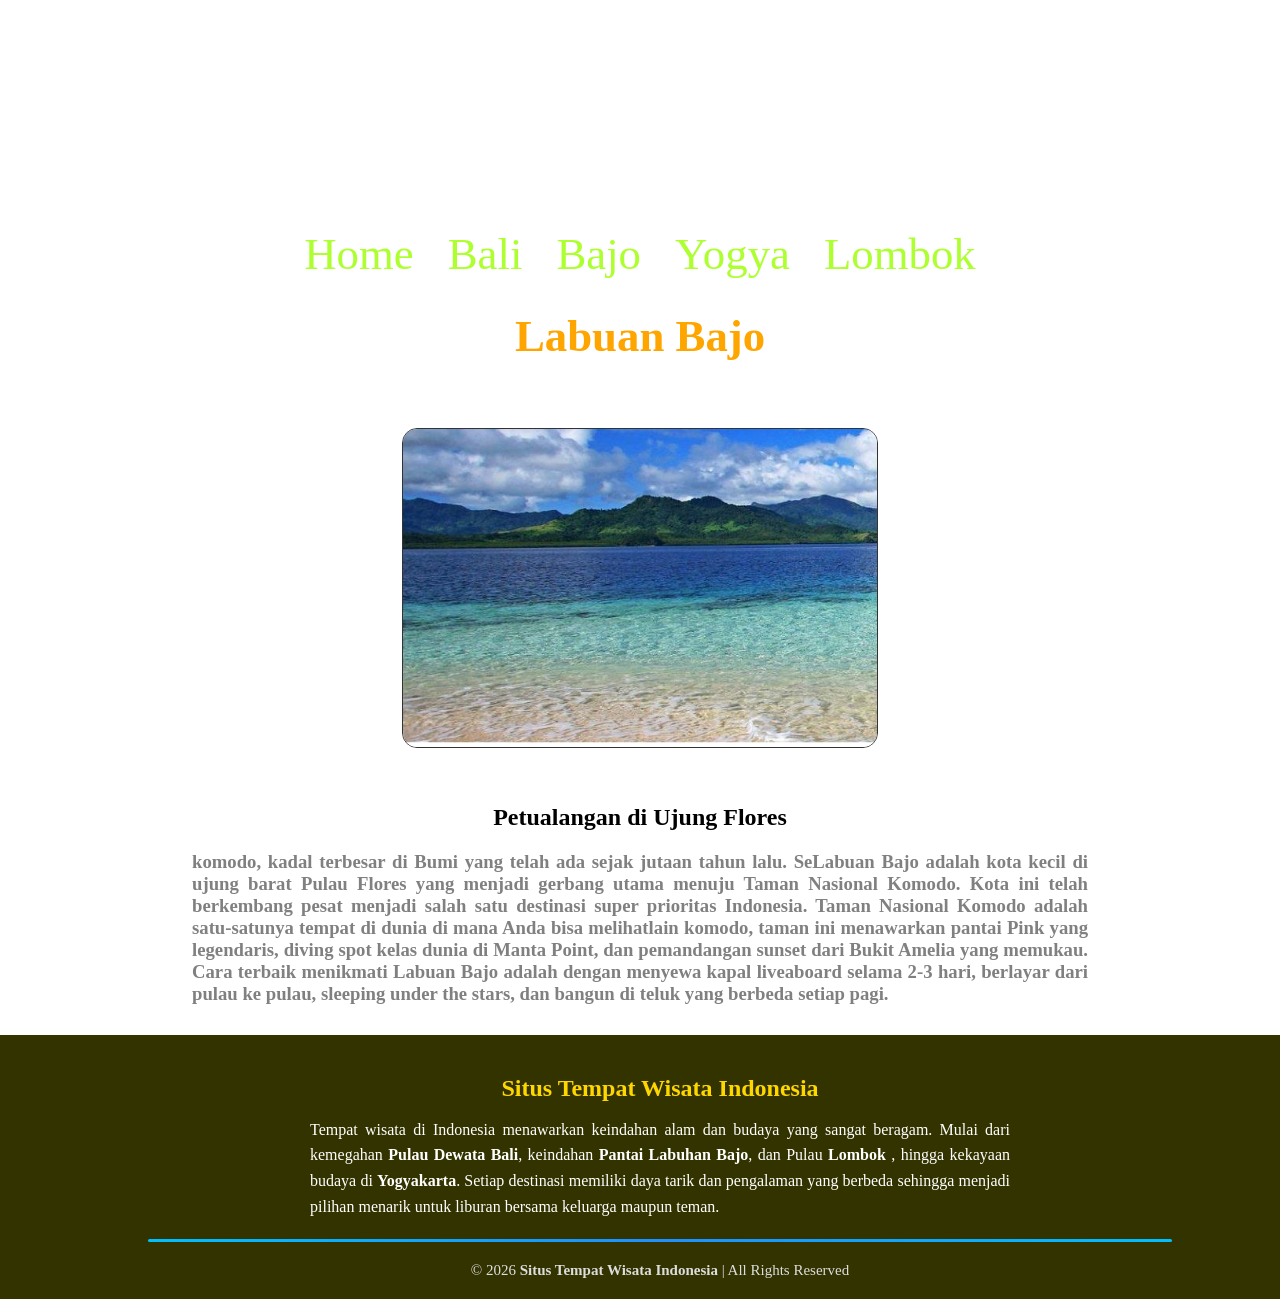
==== Bajo.html @ a8f70f3f "Add files via upload update ganti nama" ====
<html>
<head>
	<link rel="stylesheet" href="desain.css" />
	<title> Tempat wisata</title>
</head>
<body>
	<center>
		<div id="induk">
			<div id="pertama"><img src="baner.jpg" width="100%" id="perbesar3" class="warna"/></div>
			<div id="kedua"><img src="baner2.jpg" width="100%" id="perbesar3" class="warna"/></div>
			<div id="ketiga"><img src="baner3.jpg" width="100%" id="perbesar3" class="warna"/></div>
		</div>
		<br/><br/>
		<nav>
			<a href ="index.html">Home</a>
			<a href ="Bali.html">Bali</a>
			<a href ="Bajo.html">Bajo</a>
			<a href ="Yogya.html">Yogya</a>
			<a href ="Lombok.html">Lombok</a>
		</nav>

		<h1>Labuan Bajo</h1>
		<br/><br/>
		<div class="satu-gambar">
    		<div class="item-galeri">
        	<img src="labuan.jpg" alt="Labuhan bajo">
    		</div>
    	</div>
		<br/><br/>
		
		<h2>Petualangan di Ujung Flores </h2>
	    <h3 > 
 			komodo, kadal terbesar di Bumi yang telah ada sejak jutaan tahun lalu. SeLabuan Bajo adalah kota kecil di ujung barat Pulau Flores yang menjadi gerbang utama menuju Taman Nasional Komodo. Kota ini telah berkembang pesat menjadi salah satu destinasi super prioritas Indonesia.

			Taman Nasional Komodo adalah satu-satunya tempat di dunia di mana Anda bisa melihatlain komodo, taman ini menawarkan pantai Pink yang legendaris, diving spot kelas dunia di Manta Point, dan pemandangan sunset dari Bukit Amelia yang memukau.

			Cara terbaik menikmati Labuan Bajo adalah dengan menyewa kapal liveaboard selama 2-3 hari, berlayar dari pulau ke pulau, sleeping under the stars, dan bangun di teluk yang berbeda setiap pagi.
		</h3>
		

		<footer class="footer">

    	<h2>Situs Tempat Wisata Indonesia</h2>

    	<p class="footer-text">
        Tempat wisata di Indonesia menawarkan keindahan alam dan budaya yang sangat beragam.
    	Mulai dari kemegahan <b>Pulau Dewata Bali</b>, keindahan <b>Pantai Labuhan Bajo</b>, dan Pulau <b> Lombok </b>
         </b>, hingga kekayaan budaya di
        <b>Yogyakarta</b>. Setiap destinasi memiliki daya tarik
        dan pengalaman yang berbeda sehingga menjadi pilihan menarik untuk liburan
        bersama keluarga maupun teman.
    	</p>

    	<hr class="footer-line">

    	<p class="copyright">
        &copy; 2026 <b>Situs Tempat Wisata Indonesia</b> | All Rights Reserved
    	</p>

		</footer>
	
	</center>
</body>
</html>
---- desain.css ----
a {
	text-decoration: none; /*menghilangkan baris bawah*/
	font-family: Comic sans-serif;
	font-size: 3.5vw; /* ukuran menyesuaikan layar*/
	color: greenyellow;
     margin: 0 15px;
}

a:hover {
	text-decoration: none; /*menghilangkan baris bawah*/
	font-family: Comic sans-serif;
	font-size: 2.5vw;
	color: blueviolet;
}
 body{
 	margin-left: 0;
 	margin-right: 0;
 	margin-top: 0;
 	margin-bottom: 0;

 }

 h3{
 	margin-left: 15%;
 	margin-right: 15%;
 	text-align: justify;
 	color: gray;
 }

 h1{
 	color: orange;
 	font-size: 3.5vw;
 	font-family: comic sans ms;
 }
/* animasi stastic*/
 #naik{transition:transform 2s}
 #naik:hover{transform: translateY(-5%)}

 #turun{transition:transform 2s}
 #turun:hover{transform: translateY(5%)}

 #kanan{transition:transform 2s}
 #kanan:hover{transform: translateX(5%)}

 #kiri{transition:transform 2s}
 #kiri:hover{transform: translateX(-5%)}

 #rotasi1{transition: transform 2.5s;}
 #rotasi1:hover{transform: rotateX(360deg)}

 #rotasi2{transition: transform 2.5s;}
 #rotasi2:hover{transform: rotateY(360deg)}
 
 #rotasi3{transition: transform 2.5s;}
 #rotasi3:hover{transform: rotate(360deg)}

 #rotasi4{transition: transform 2.5s;}
 #rotasi4:hover{transform: rotate(-360deg)}

 #perbesar1{transition: transform 2.5s;}
 #perbesar1:hover{transform: scaleX(1.2)}

 #perbesar2{transition: transform 2.5s;}
 #perbesar2:hover{transform: scaleY(1.2)}

 #perbesar3{transition: transform 2.5s;}
 #perbesar3:hover{transform: scale(1.2)}

 #perkecil1:{transition: transform 2.5s;}
 #perkecil1:hover{transform: scaleY(0.8)}


 #perkecil2:{transition: transform 2.5s;}
 #perkecil2:hover{transform: scaleX(0.8)}


 #perkecil3:{transition: transform 2.5s;}
 #perkecil3:hover{transform: scale(0.8)}

 .buram{-webkit-filter:opacity(50%)}
 .buram:hover{-webkit-filter: opacity(100%)}

 .sepia{-webkit-filter:sepia(100%)}
 .sepia:hover{-webkit-filter: sepia(0%)}

 .hitamputih{-webkit-filter:grayscale(100%)}
 .hitamputih:hover{-webkit-filter: grayscale(0%)}

 .warna{-webkit-filter:saturate(40%)}
 .warna:hover{-webkit-filter:saturate(100%)}

 .hue{-webkit-filter:hue-rotate(180deg)}
 .hue:hover{-webkit-filter:hue-rotate(0deg)}

 /* Animasi dinamis*/

 #induk{
 	position: relative;
 	padding-bottom: 15%;
 }
 #pertama, #kedua, #ketiga{
 	position: absolute; top:0%; left:0%;
 	opacity: 0;
 	animation: bergerak 15s infinite;
 }
 
 @keyframes bergerak{
 	0%{opacity:0; transform: translateX(100%) }
 	33%{opacity:1; transform: translateX(0%) }
 	66%{opacity:0; transform: translateX(-100%) }
 }

 #pertama{animation-delay: 0s}
 #kedua{animation-delay: 5s}
 #ketiga{animation-delay: 10s}

.satu-gambar {
    display: flex;
    justify-content: center;
    align-items: center;
}

.galeri {
    display: grid;
    grid-template-columns: repeat(2, 1fr);
    gap: 25px;              /* jarak antar kotak */
    width: 80%;
    margin: 30px auto;
}

.item-galeri {
    height: 320px;
    border: 1px solid #333;
    border-radius: 15px;
    overflow: hidden;       /* gambar tidak keluar dari kotak */
    box-sizing: border-box;
}

.item-galeri img {
    width: 100%;
    height: 100%;
    object-fit: cover;
    display: block;
    transition: transform 0.5s ease;
}

/* gambar zoom, kotak tetap */
.item-galeri:hover img {
    transform: scale(1.2);
}


.footer{
    background-color:#330;
    color:white;
    padding:20px;
    margin-top:30px;
    width:100%;
    text-align:center;
}

.footer h2{
    margin-bottom:15px;
    color:#FFD700;
}

.footer-text{
    max-width:700px;
    margin:auto;
    text-align:justify;
    line-height:1.6;
}

.footer-line{
    width:80%;
    height:3px;
    border:none;
    margin:20px auto;
    background:linear-gradient(to right,#00BFFF,#1E90FF,#00BFFF);
    border-radius:10px;
}

.copyright{
    margin:0;
    font-size:15px;
    color:#ddd;
}
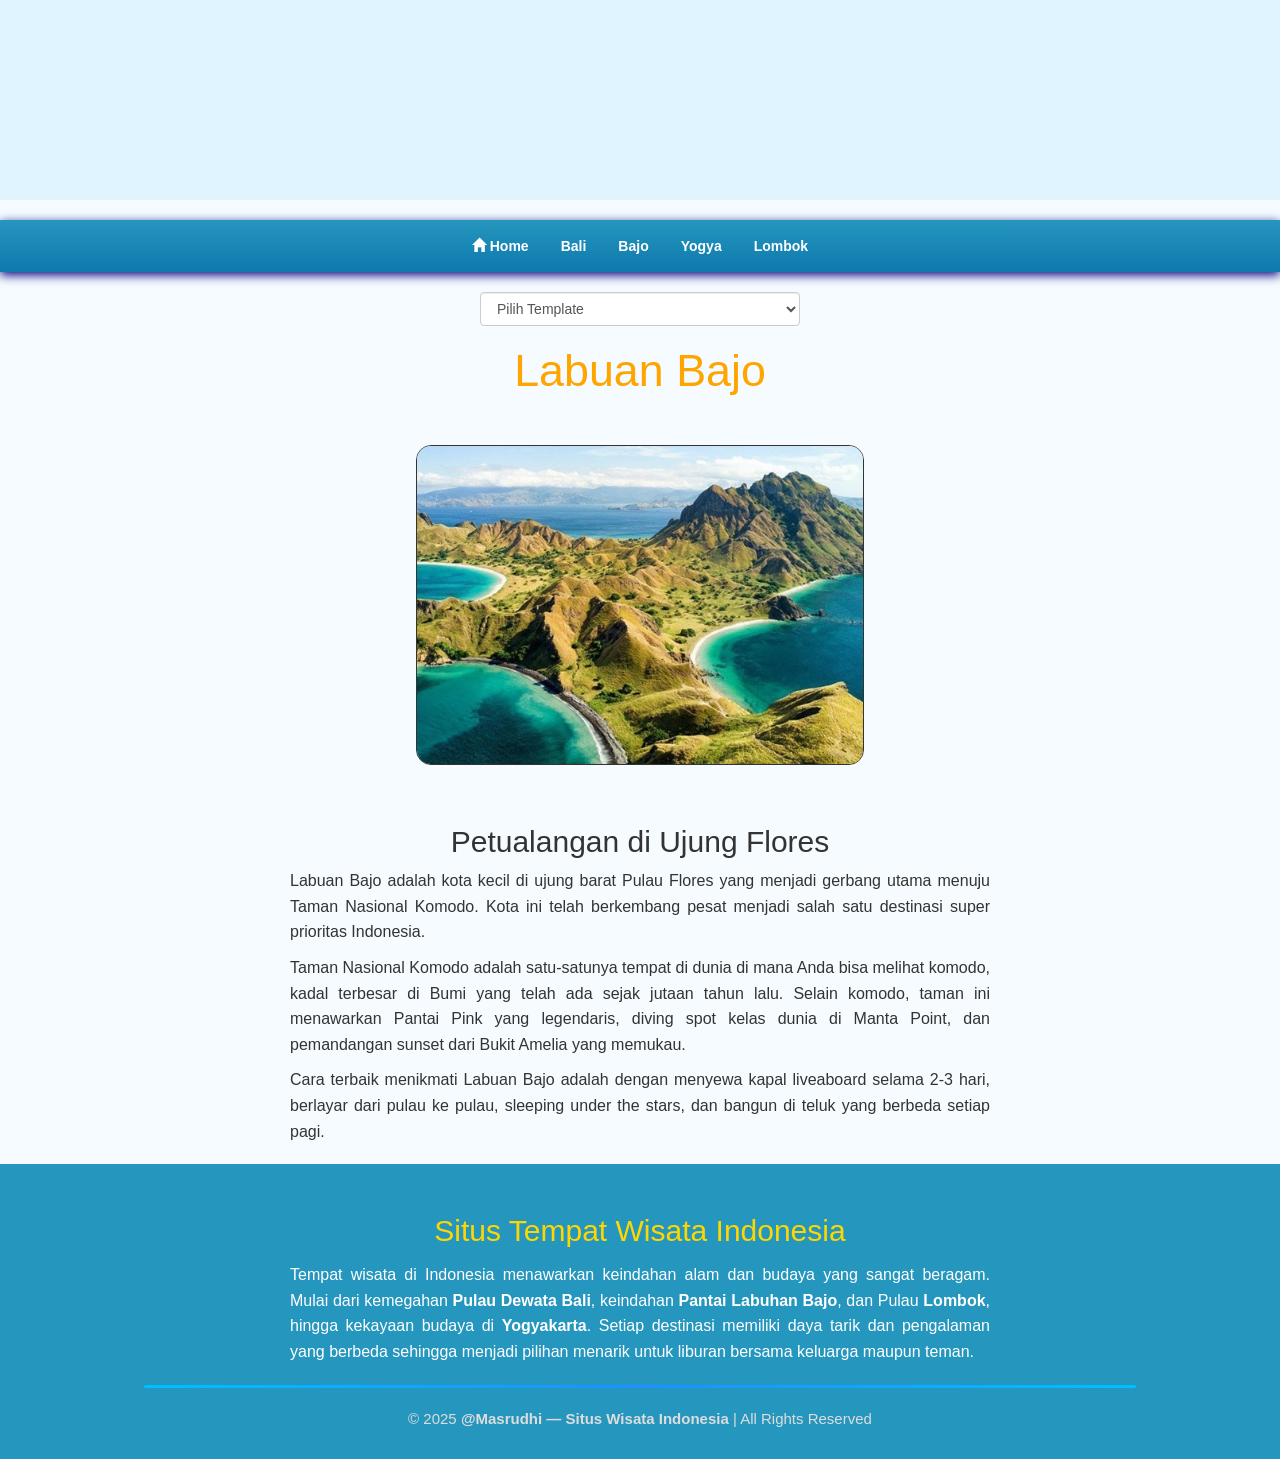
==== commit d6bc83dc: "replace project" ====
--- a/Bajo.html
+++ b/Bajo.html
@@ -1,64 +1,91 @@
-<html>
-<head>
-	<link rel="stylesheet" href="desain.css" />
-	<title> Tempat wisata</title>
-</head>
-<body>
-	<center>
-		<div id="induk">
-			<div id="pertama"><img src="baner.jpg" width="100%" id="perbesar3" class="warna"/></div>
-			<div id="kedua"><img src="baner2.jpg" width="100%" id="perbesar3" class="warna"/></div>
-			<div id="ketiga"><img src="baner3.jpg" width="100%" id="perbesar3" class="warna"/></div>
-		</div>
-		<br/><br/>
-		<nav>
-			<a href ="index.html">Home</a>
-			<a href ="Bali.html">Bali</a>
-			<a href ="Bajo.html">Bajo</a>
-			<a href ="Yogya.html">Yogya</a>
-			<a href ="Lombok.html">Lombok</a>
-		</nav>
-
-		<h1>Labuan Bajo</h1>
-		<br/><br/>
-		<div class="satu-gambar">
-    		<div class="item-galeri">
-        	<img src="labuan.jpg" alt="Labuhan bajo">
-    		</div>
-    	</div>
-		<br/><br/>
-		
-		<h2>Petualangan di Ujung Flores </h2>
-	    <h3 > 
- 			komodo, kadal terbesar di Bumi yang telah ada sejak jutaan tahun lalu. SeLabuan Bajo adalah kota kecil di ujung barat Pulau Flores yang menjadi gerbang utama menuju Taman Nasional Komodo. Kota ini telah berkembang pesat menjadi salah satu destinasi super prioritas Indonesia.
-
-			Taman Nasional Komodo adalah satu-satunya tempat di dunia di mana Anda bisa melihatlain komodo, taman ini menawarkan pantai Pink yang legendaris, diving spot kelas dunia di Manta Point, dan pemandangan sunset dari Bukit Amelia yang memukau.
-
-			Cara terbaik menikmati Labuan Bajo adalah dengan menyewa kapal liveaboard selama 2-3 hari, berlayar dari pulau ke pulau, sleeping under the stars, dan bangun di teluk yang berbeda setiap pagi.
-		</h3>
-		
-
-		<footer class="footer">
-
-    	<h2>Situs Tempat Wisata Indonesia</h2>
-
-    	<p class="footer-text">
-        Tempat wisata di Indonesia menawarkan keindahan alam dan budaya yang sangat beragam.
-    	Mulai dari kemegahan <b>Pulau Dewata Bali</b>, keindahan <b>Pantai Labuhan Bajo</b>, dan Pulau <b> Lombok </b>
-         </b>, hingga kekayaan budaya di
-        <b>Yogyakarta</b>. Setiap destinasi memiliki daya tarik
-        dan pengalaman yang berbeda sehingga menjadi pilihan menarik untuk liburan
-        bersama keluarga maupun teman.
-    	</p>
-
-    	<hr class="footer-line">
-
-    	<p class="copyright">
-        &copy; 2026 <b>Situs Tempat Wisata Indonesia</b> | All Rights Reserved
-    	</p>
-
-		</footer>
-	
-	</center>
-</body>
+<html lang="id">
+<head>
+	<meta charset="UTF-8">
+    <meta name="viewport" content="width=device-width, initial-scale=1">
+    <meta name="description" content="Jelajahi Labuan Bajo: Taman Nasional Komodo, Pantai Pink, diving di Manta Point, dan petualangan liveaboard di Flores.">
+    <title>Tempat Wisata — Labuan Bajo</title>
+
+	<link rel="stylesheet" href="bootstrap/css/bootstrap.css">
+    <link rel="stylesheet" href="desain.css">
+      
+</head>
+<body>
+	<center>
+		<div id="induk">
+		    <div id="pertama"><img src="image/bajo/baner.jpg" width="100%"></div>
+		    <div id="kedua"><img src="image/bajo/baner1.jpg" width="100%"></div>
+		    <div id="ketiga"><img src="image/bajo/baner2.jpg" width="100%"></div>
+		</div>
+		<br/>
+        <nav class="topnav">
+            <div class="topnav-inner">
+	       	  <a href ="index.html"><span class="glyphicon glyphicon-home" aria-hidden="true"></span>&nbsp;Home</a>
+			  <a href ="Bali.html">Bali</a>
+			  <a href ="Bajo.html" aria-current="page">Bajo</a>
+			  <a href ="Yogya.html">Yogya</a>
+			  <a href ="Lombok.html">Lombok</a>
+        	</div>
+        </nav>
+       <br/>
+      <div style="width:25%">
+       <form name="formku">
+        <select name="template" class="form-control" onchange="rumus_dom()">
+        	<option> Pilih Template</option>
+        	<option value="template1">Template 1</option>
+        	<option value="template2">Template 2</option>
+        	<option value="template3">Template 3</option>
+        	<option value="template4">Template 4</option>
+        	<option value="template5">Template 5</option>
+        </select>
+        </form>
+    	</div>
+
+		<h1>Labuan Bajo</h1>
+
+		<br/><br/>
+		<div class="satu-gambar">
+    		<div class="item-galeri">
+        	   <img src="img/labuan.jpg" width="35%" alt="Labuhan bajo">
+	    	</div>
+    	</div>
+		<br/><br/>
+		<div id="tulisan">
+                <h2 style="text-align: center;">Petualangan di Ujung Flores</h2>
+                <p>
+                    Labuan Bajo adalah kota kecil di ujung barat Pulau Flores yang menjadi
+                    gerbang utama menuju Taman Nasional Komodo. Kota ini telah berkembang pesat
+                    menjadi salah satu destinasi super prioritas Indonesia.
+                </p>
+                <p>
+                    Taman Nasional Komodo adalah satu-satunya tempat di dunia di mana Anda bisa
+                    melihat komodo, kadal terbesar di Bumi yang telah ada sejak jutaan tahun lalu.
+                    Selain komodo, taman ini menawarkan Pantai Pink yang legendaris, diving spot
+                    kelas dunia di Manta Point, dan pemandangan sunset dari Bukit Amelia yang memukau.
+                </p>
+                <p>
+                    Cara terbaik menikmati Labuan Bajo adalah dengan menyewa kapal liveaboard
+                    selama 2-3 hari, berlayar dari pulau ke pulau, sleeping under the stars,
+                    dan bangun di teluk yang berbeda setiap pagi.
+                </p>
+            </div>
+		<footer class="footer">
+    <h2>Situs Tempat Wisata Indonesia</h2>
+    <p class="footer-text">
+        Tempat wisata di Indonesia menawarkan keindahan alam dan budaya yang sangat beragam.
+        Mulai dari kemegahan <b>Pulau Dewata Bali</b>, keindahan <b>Pantai Labuhan Bajo</b>,
+        dan Pulau <b>Lombok</b>, hingga kekayaan budaya di <b>Yogyakarta</b>.
+        Setiap destinasi memiliki daya tarik dan pengalaman yang berbeda sehingga menjadi
+        pilihan menarik untuk liburan bersama keluarga maupun teman.
+    </p>
+    <hr class="footer-line">
+    <p class="copyright">
+        &copy; 2025 <b>@Masrudhi — Situs Wisata Indonesia</b> | All Rights Reserved
+    </p>
+</footer>
+	<script src="bootstrap/js/jquery.js"></script>
+    <script src="bootstrap/js/bootstrap.js"></script>
+    <script src="dom.js"></script>
+	</center>
+
+</body>
 </html>
--- a/desain.css
+++ b/desain.css
@@ -1,187 +1,337 @@
-a {
-	text-decoration: none; /*menghilangkan baris bawah*/
-	font-family: Comic sans-serif;
-	font-size: 3.5vw; /* ukuran menyesuaikan layar*/
-	color: greenyellow;
-     margin: 0 15px;
-}
-
-a:hover {
-	text-decoration: none; /*menghilangkan baris bawah*/
-	font-family: Comic sans-serif;
-	font-size: 2.5vw;
-	color: blueviolet;
-}
- body{
- 	margin-left: 0;
- 	margin-right: 0;
- 	margin-top: 0;
- 	margin-bottom: 0;
-
- }
-
- h3{
- 	margin-left: 15%;
- 	margin-right: 15%;
- 	text-align: justify;
- 	color: gray;
- }
-
- h1{
- 	color: orange;
- 	font-size: 3.5vw;
- 	font-family: comic sans ms;
- }
-/* animasi stastic*/
- #naik{transition:transform 2s}
- #naik:hover{transform: translateY(-5%)}
-
- #turun{transition:transform 2s}
- #turun:hover{transform: translateY(5%)}
-
- #kanan{transition:transform 2s}
- #kanan:hover{transform: translateX(5%)}
-
- #kiri{transition:transform 2s}
- #kiri:hover{transform: translateX(-5%)}
-
- #rotasi1{transition: transform 2.5s;}
- #rotasi1:hover{transform: rotateX(360deg)}
-
- #rotasi2{transition: transform 2.5s;}
- #rotasi2:hover{transform: rotateY(360deg)}
- 
- #rotasi3{transition: transform 2.5s;}
- #rotasi3:hover{transform: rotate(360deg)}
-
- #rotasi4{transition: transform 2.5s;}
- #rotasi4:hover{transform: rotate(-360deg)}
-
- #perbesar1{transition: transform 2.5s;}
- #perbesar1:hover{transform: scaleX(1.2)}
-
- #perbesar2{transition: transform 2.5s;}
- #perbesar2:hover{transform: scaleY(1.2)}
-
- #perbesar3{transition: transform 2.5s;}
- #perbesar3:hover{transform: scale(1.2)}
-
- #perkecil1:{transition: transform 2.5s;}
- #perkecil1:hover{transform: scaleY(0.8)}
-
-
- #perkecil2:{transition: transform 2.5s;}
- #perkecil2:hover{transform: scaleX(0.8)}
-
-
- #perkecil3:{transition: transform 2.5s;}
- #perkecil3:hover{transform: scale(0.8)}
-
- .buram{-webkit-filter:opacity(50%)}
- .buram:hover{-webkit-filter: opacity(100%)}
-
- .sepia{-webkit-filter:sepia(100%)}
- .sepia:hover{-webkit-filter: sepia(0%)}
-
- .hitamputih{-webkit-filter:grayscale(100%)}
- .hitamputih:hover{-webkit-filter: grayscale(0%)}
-
- .warna{-webkit-filter:saturate(40%)}
- .warna:hover{-webkit-filter:saturate(100%)}
-
- .hue{-webkit-filter:hue-rotate(180deg)}
- .hue:hover{-webkit-filter:hue-rotate(0deg)}
-
- /* Animasi dinamis*/
-
- #induk{
- 	position: relative;
- 	padding-bottom: 15%;
- }
- #pertama, #kedua, #ketiga{
- 	position: absolute; top:0%; left:0%;
- 	opacity: 0;
- 	animation: bergerak 15s infinite;
- }
- 
- @keyframes bergerak{
- 	0%{opacity:0; transform: translateX(100%) }
- 	33%{opacity:1; transform: translateX(0%) }
- 	66%{opacity:0; transform: translateX(-100%) }
- }
-
- #pertama{animation-delay: 0s}
- #kedua{animation-delay: 5s}
- #ketiga{animation-delay: 10s}
-
-.satu-gambar {
-    display: flex;
-    justify-content: center;
-    align-items: center;
-}
-
-.galeri {
-    display: grid;
-    grid-template-columns: repeat(2, 1fr);
-    gap: 25px;              /* jarak antar kotak */
-    width: 80%;
-    margin: 30px auto;
-}
-
-.item-galeri {
-    height: 320px;
-    border: 1px solid #333;
-    border-radius: 15px;
-    overflow: hidden;       /* gambar tidak keluar dari kotak */
-    box-sizing: border-box;
-}
-
-.item-galeri img {
-    width: 100%;
-    height: 100%;
-    object-fit: cover;
-    display: block;
-    transition: transform 0.5s ease;
-}
-
-/* gambar zoom, kotak tetap */
-.item-galeri:hover img {
-    transform: scale(1.2);
-}
-
-
-.footer{
-    background-color:#330;
-    color:white;
-    padding:20px;
-    margin-top:30px;
-    width:100%;
-    text-align:center;
-}
-
-.footer h2{
-    margin-bottom:15px;
-    color:#FFD700;
-}
-
-.footer-text{
-    max-width:700px;
-    margin:auto;
-    text-align:justify;
-    line-height:1.6;
-}
-
-.footer-line{
-    width:80%;
-    height:3px;
-    border:none;
-    margin:20px auto;
-    background:linear-gradient(to right,#00BFFF,#1E90FF,#00BFFF);
-    border-radius:10px;
-}
-
-.copyright{
-    margin:0;
-    font-size:15px;
-    color:#ddd;
+/* ============================
+   GLOBAL & RESET
+   ============================ */
+* {
+    box-sizing: border-box;
+}
+
+html {
+    scroll-behavior: smooth;
+}
+
+body { 
+    margin: 0;
+    padding: 0;
+    font-family: Arial, sans-serif;
+    background: #f5fbff;
+    display: flex;
+    flex-direction: column;
+    min-height: 100vh;
+    text-align: center; 
+}
+
+center {
+    width: 100%;
+}
+
+/* ============================
+   NAVBAR
+   ============================ */
+.topnav {
+    width: 100%;
+    position: sticky;
+    top: 0;
+    z-index: 1000;
+    background: linear-gradient(180deg, #2596be, #0e79ad);
+    box-shadow: 0 3px 10px navy;
+}
+
+.topnav-inner {
+    display: flex;
+    gap: 8px;
+    padding: 8px 12px;
+    overflow: auto;
+    white-space: nowrap;
+    justify-content: center;
+}
+
+.topnav-inner::-webkit-scrollbar {
+    display: none;
+}
+
+.topnav a {
+    color: white;
+    text-decoration: none;
+    font-weight: bold;
+    padding: 8px 12px;
+    border-radius: 6px;
+    transition: 0.3s;
+    position: relative; 
+}
+
+.topnav a:hover {
+    background-color: gray; 
+    color: blue; 
+    text-decoration: underline;
+    text-decoration-thickness: 2px; 
+    text-underline-offset: 4px; 
+}
+
+/* ============================
+   TYPOGRAPHY
+   ============================ */
+h1 {
+    color: orange;
+    font-size: 3.5vw;
+    font-family: 'Brush Script MT', cursive, sans-serif;
+}
+
+#tulisan {
+    width: 80%;
+    max-width: 700px;
+    text-align: justify;
+    margin: 20px auto;
+    padding: 0;
+    line-height: 1.6;
+    font-size: 16px;
+}
+
+/* ============================
+   ANIMASI STATIK
+   ============================ */
+#naik { transition: transform 2s; }
+#naik:hover { transform: translateY(-5%); }
+
+#turun { transition: transform 2s; }
+#turun:hover { transform: translateY(5%); }
+
+#kanan { transition: transform 2s; }
+#kanan:hover { transform: translateX(5%); }
+
+#kiri { transition: transform 2s; }
+#kiri:hover { transform: translateX(-5%); }
+
+#rotasi1 { transition: transform 2.5s; }
+#rotasi1:hover { transform: rotateX(360deg); }
+
+#rotasi2 { transition: transform 2.5s; }
+#rotasi2:hover { transform: rotateY(360deg); }
+
+#rotasi3 { transition: transform 2.5s; }
+#rotasi3:hover { transform: rotate(360deg); }
+
+#rotasi4 { transition: transform 2.5s; }
+#rotasi4:hover { transform: rotate(-360deg); }
+
+#perbesar1 { transition: transform 2.5s; }
+#perbesar1:hover { transform: scaleX(1.2); }
+
+#perbesar2 { transition: transform 2.5s; }
+#perbesar2:hover { transform: scaleY(1.2); }
+
+#perbesar3 { transition: transform 2.5s; }
+#perbesar3:hover { transform: scale(1.2); }
+
+#perkecil1 { transition: transform 2.5s; }
+#perkecil1:hover { transform: scaleY(0.8); }
+
+#perkecil2 { transition: transform 2.5s; }
+#perkecil2:hover { transform: scaleX(0.8); }
+
+#perkecil3 { transition: transform 2.5s; }
+#perkecil3:hover { transform: scale(0.8); }
+
+.buram { -webkit-filter: opacity(50%); }
+.buram:hover { -webkit-filter: opacity(100%); }
+
+.sepia { -webkit-filter: sepia(100%); }
+.sepia:hover { -webkit-filter: sepia(0%); }
+
+.hitamputih { -webkit-filter: grayscale(100%); }
+.hitamputih:hover { -webkit-filter: grayscale(0%); }
+
+.warna { -webkit-filter: saturate(40%); }
+.warna:hover { -webkit-filter: saturate(100%); }
+
+.hue { -webkit-filter: hue-rotate(180deg); }
+.hue:hover { -webkit-filter: hue-rotate(0deg); }
+
+/* ============================
+   ANIMASI DINAMIS (SLIDER)
+   ============================ */
+#induk {
+    position: relative;
+    aspect-ratio: 1280 / 200;
+    overflow: hidden;
+    width: 100%;
+    background: #dff4ff;
+}
+
+#pertama, 
+#kedua, 
+#ketiga {
+    position: absolute; 
+    top: 0%; 
+    left: 0%;
+    width: 100%;
+    height: 100%;
+    opacity: 0;
+    animation: bergerak 15s infinite;
+}
+
+#pertama img, 
+#kedua img, 
+#ketiga img {
+    width: 100%;
+    height: 100%;
+    object-fit: cover;
+}
+
+@keyframes bergerak {
+    0% { opacity: 0; transform: translateX(100%); }
+    33% { opacity: 1; transform: translateX(0%); }
+    66% { opacity: 0; transform: translateX(-100%); }
+}
+
+#pertama { animation-delay: 0s; }
+#kedua { animation-delay: 5s; }
+#ketiga { animation-delay: 10s; }
+
+/* ============================
+   GALERI & OVERLAY
+   ============================ */
+.satu-gambar {
+    display: flex;
+    justify-content: center;
+    align-items: center;
+}
+
+.galeri {
+    display: grid;
+    grid-template-columns: repeat(2, 1fr);
+    gap: 25px;               
+    width: 80%;
+    margin: 30px auto;
+}
+
+.item-galeri {
+    position: relative; 
+    height: 320px;
+    border: 1px solid #333;
+    border-radius: 15px;
+    overflow: hidden;
+    box-sizing: border-box;
+}
+
+.satu-gambar .item-galeri {
+    width: 35%; 
+}
+
+.item-galeri img {
+    width: 100%;
+    height: 100%;
+    object-fit: cover;
+    display: block;
+    transition: transform 0.5s ease;
+}
+
+.item-galeri:hover img {
+    transform: scale(1.2);
+}
+
+.item-galeri .overlay {
+    position: absolute;
+    bottom: 0;
+    left: 0;
+    width: 100%;
+    height: 100%;
+    background: linear-gradient(
+        to top,
+        rgba(0, 0, 0, 0.8) 0%,
+        rgba(0, 0, 0, 0.3) 40%,
+        transparent 100%
+    );
+    display: flex;
+    align-items: flex-end;
+    justify-content: center;
+    padding-bottom: 20px;
+    opacity: 0;
+    transition: opacity 0.4s ease;
+    pointer-events: none; 
+}
+
+.item-galeri:hover .overlay {
+    opacity: 1;
+    pointer-events: auto; 
+}
+
+.item-galeri .overlay a {
+    display: inline-block;
+    color: #fff;
+    text-decoration: none;
+    font-weight: bold;
+    font-size: 15px;
+    padding: 10px 28px;
+    border: 2px solid #fff;
+    border-radius: 25px;
+    background: rgba(37, 150, 190, 0.7);
+    backdrop-filter: blur(4px);
+    transition: background 0.3s, transform 0.3s, box-shadow 0.3s;
+    letter-spacing: 0.5px;
+}
+
+.item-galeri .overlay a:hover {
+    background: #e67e22;
+    border-color: #e67e22;
+    transform: translateY(-3px);
+    box-shadow: 0 4px 15px rgba(230, 126, 34, 0.5);
+}
+
+/* ============================
+   FOOTER
+   ============================ */
+.footer {
+    background-color: #2596be;
+    color: white;
+    padding: 30px 20px;
+    margin-top: auto;
+    width: 100%;
+    text-align: center;
+}
+
+.footer h2 {
+    margin-bottom: 15px;
+    color: #FFD700;
+}
+
+.footer-text {
+    width: 80%;
+    max-width: 700px;
+    margin: auto;
+    text-align: justify;
+    line-height: 1.6;
+    padding: 0;
+    font-size: 16px;
+}
+
+.footer-line {
+    width: 80%;
+    height: 3px;
+    border: none;
+    margin: 20px auto;
+    background: linear-gradient(to right, #00BFFF, #1E90FF, #00BFFF);
+    border-radius: 10px;
+}
+
+.copyright {
+    margin: 0;
+    font-size: 15px;
+    color: #ddd;
+}
+
+/* ============================
+   RESPONSIVE MEDIA QUERIES
+   ============================ */
+@media (max-width: 600px) {
+    .galeri {
+        grid-template-columns: 1fr;
+        width: 90%;
+    }
+}
+
+@media (max-width: 480px) {
+    .item-galeri .overlay a {
+        font-size: 13px;
+        padding: 8px 20px;
+    }
 }
